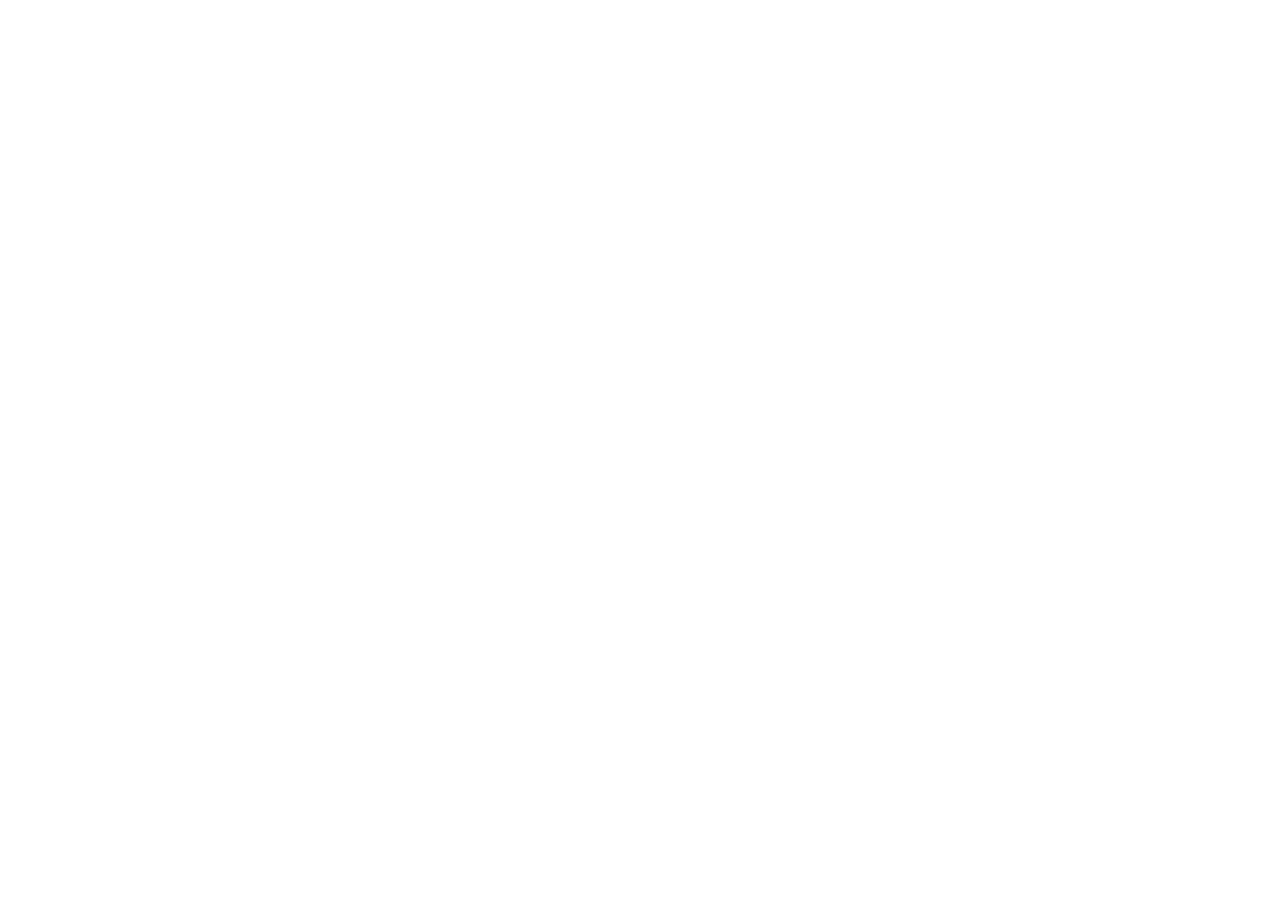
==== Albumes_html/frailty.html @ a783e4a7 "chore: Añadido carpeta Albumes_html" ====
<!doctype html>
<html lang="en">
  <head>
    <meta charset="UTF-8" />
    <meta name="viewport" content="width=device-width, initial-scale=1.0" />
    <title>Document</title>
  </head>
  <body></body>
</html>
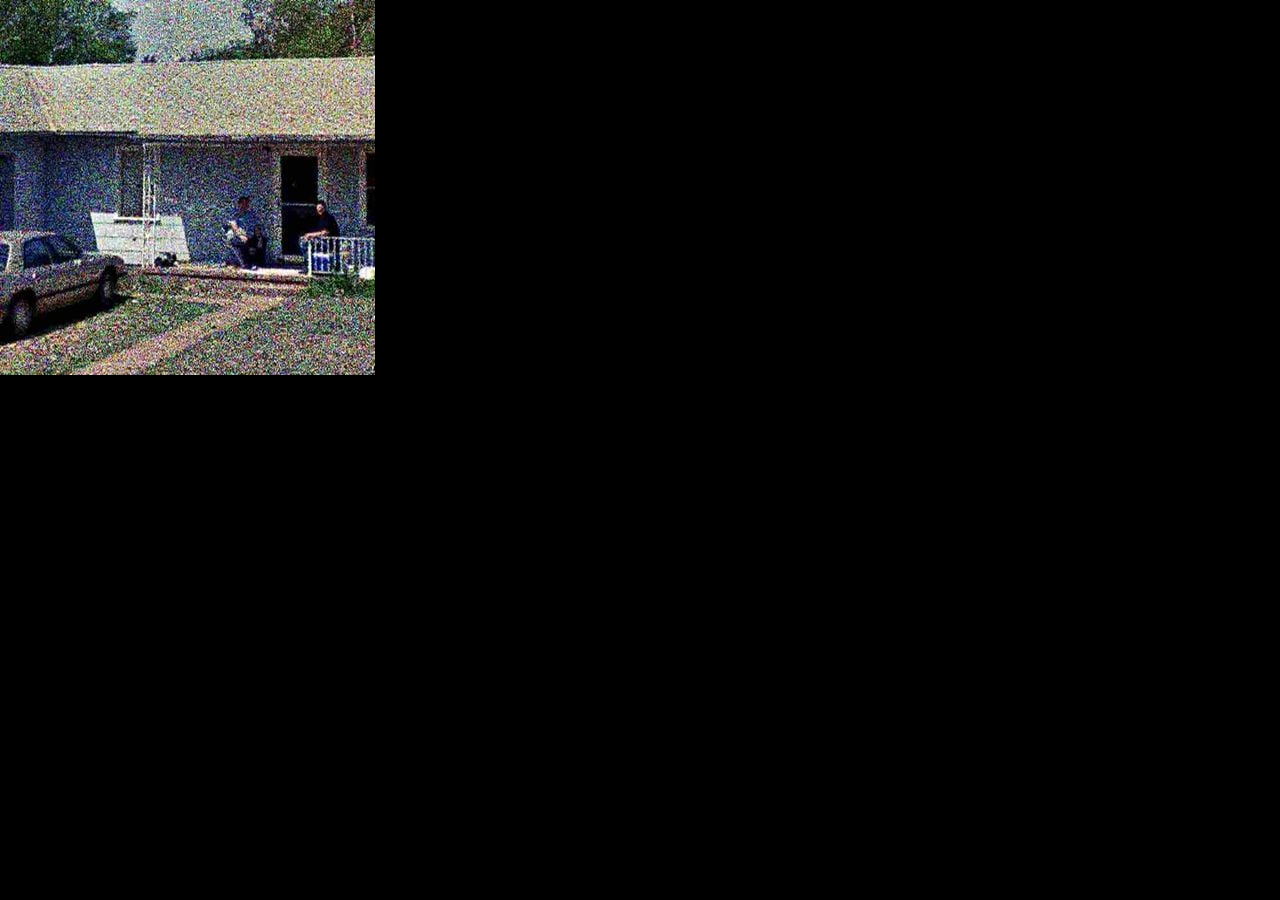
==== commit ec87750c: "chore: Pagina frailty creada y css" ====
--- a/Albumes_html/frailty.html
+++ b/Albumes_html/frailty.html
@@ -3,7 +3,10 @@
   <head>
     <meta charset="UTF-8" />
     <meta name="viewport" content="width=device-width, initial-scale=1.0" />
+    <link rel="stylesheet" href="stylesAbum.css" />
     <title>Document</title>
   </head>
-  <body></body>
+  <body>
+    <div><img src="../Imagenes/Frailty.jpg" alt="asd" /></div>
+  </body>
 </html>
--- a/Albumes_html/stylesAbum.css
+++ b/Albumes_html/stylesAbum.css
@@ -0,0 +1,130 @@
+html,
+body,
+div,
+span,
+applet,
+object,
+iframe,
+h1,
+h2,
+h3,
+h4,
+h5,
+h6,
+p,
+blockquote,
+pre,
+a,
+abbr,
+acronym,
+address,
+big,
+cite,
+code,
+del,
+dfn,
+em,
+img,
+ins,
+kbd,
+q,
+s,
+samp,
+small,
+strike,
+strong,
+sub,
+sup,
+tt,
+var,
+b,
+u,
+i,
+center,
+dl,
+dt,
+dd,
+ol,
+ul,
+li,
+fieldset,
+form,
+label,
+legend,
+table,
+caption,
+tbody,
+tfoot,
+thead,
+tr,
+th,
+td,
+article,
+aside,
+canvas,
+details,
+embed,
+figure,
+figcaption,
+footer,
+header,
+hgroup,
+menu,
+nav,
+output,
+ruby,
+section,
+summary,
+time,
+mark,
+audio,
+video {
+  margin: 0;
+  padding: 0;
+  border: 0;
+  font-size: 100%;
+  font: inherit;
+  vertical-align: baseline;
+}
+/* HTML5 display-role reset for older browsers */
+article,
+aside,
+details,
+figcaption,
+figure,
+footer,
+header,
+hgroup,
+menu,
+nav,
+section {
+  display: block;
+}
+body {
+  line-height: 1;
+}
+ol,
+ul {
+  list-style: none;
+}
+blockquote,
+q {
+  quotes: none;
+}
+blockquote:before,
+blockquote:after,
+q:before,
+q:after {
+  content: '';
+  content: none;
+}
+table {
+  border-collapse: collapse;
+  border-spacing: 0;
+}
+
+body {
+  background-color: black;
+  margin: 0;
+  padding: 0;
+}
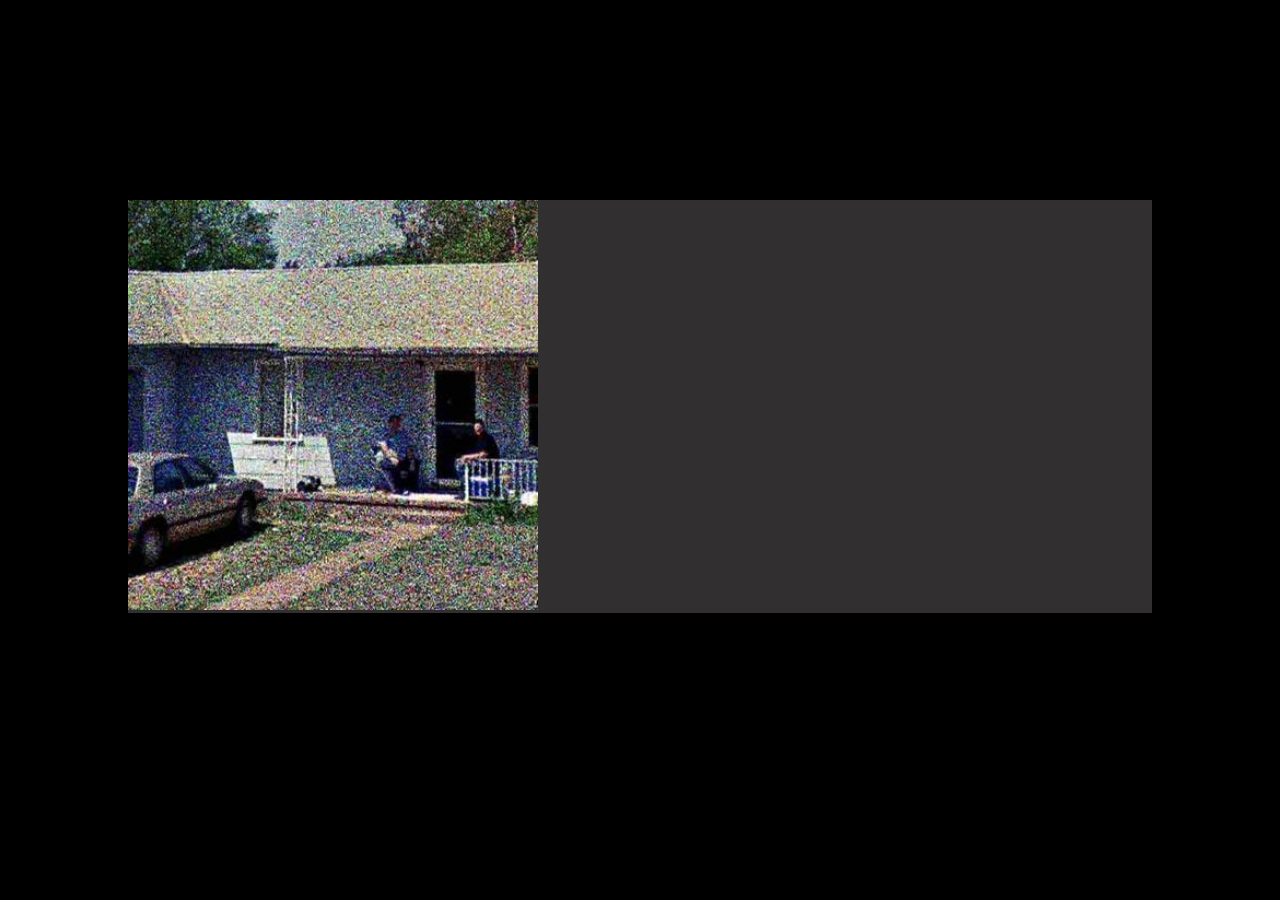
==== commit 3049d64e: "Mejorada interfaz grafica" ====
--- a/Albumes_html/frailty.html
+++ b/Albumes_html/frailty.html
@@ -7,6 +7,8 @@
     <title>Document</title>
   </head>
   <body>
-    <div><img src="../Imagenes/Frailty.jpg" alt="asd" /></div>
+    <div class="contenedorAlbum">
+      <div><img class="portada" src="../Imagenes/Frailty.jpg" alt="asd" /></div>
+    </div>
   </body>
 </html>
--- a/Albumes_html/stylesAbum.css
+++ b/Albumes_html/stylesAbum.css
@@ -128,3 +128,17 @@
   margin: 0;
   padding: 0;
 }
+
+.contenedorAlbum {
+  width: 80%;
+  margin: 200px auto 0 auto;
+  background-color: rgb(49, 47, 47);
+}
+
+img {
+  max-width: 500px;
+}
+
+.portada {
+  width: 40%;
+}
